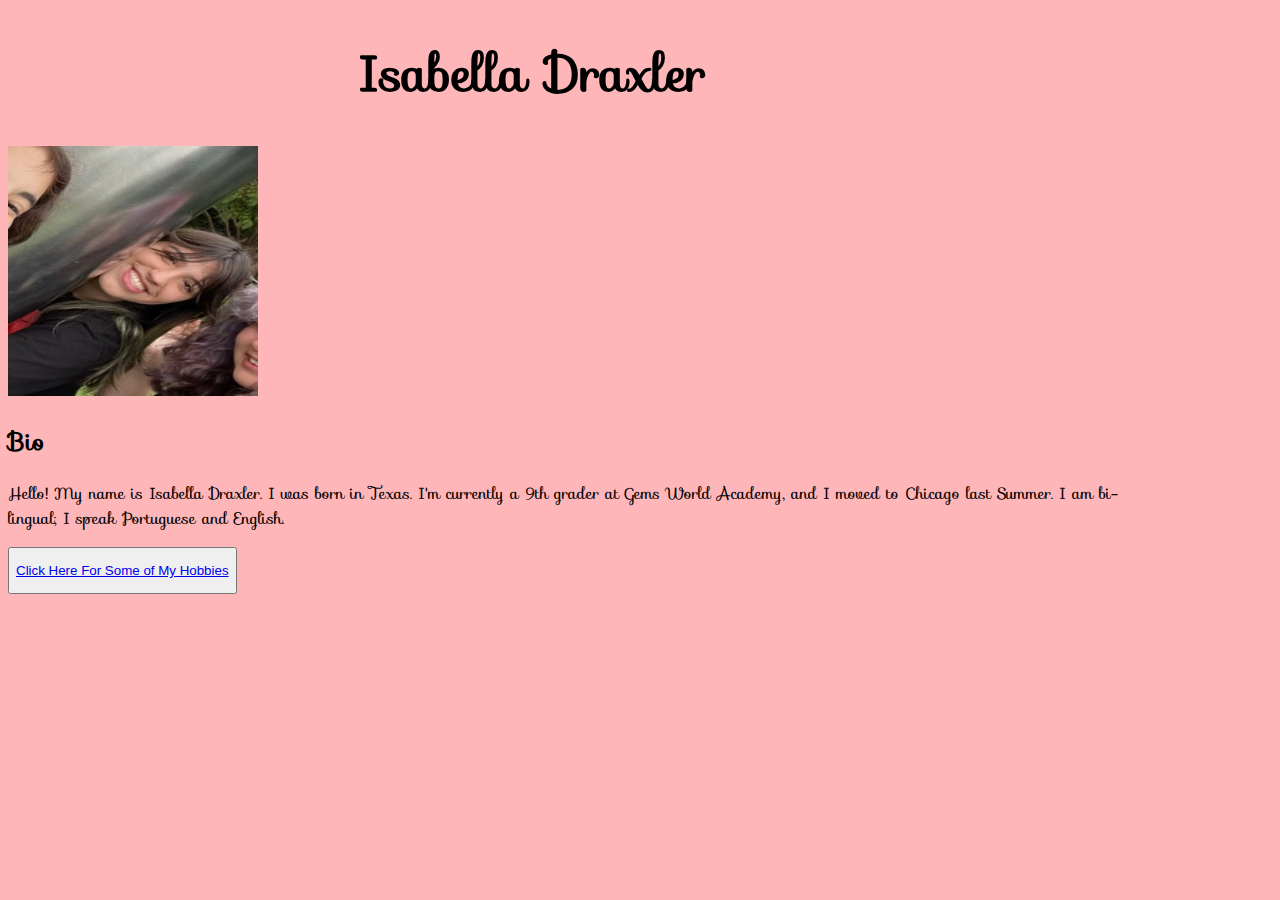
==== IndexFinal.html @ e8b99b26 "first upload" ====
<!DOCTYPE html>
<html>
<head>
<title>About Me</title>
<link href="main.css" rel="stylesheet" type="text/css">
<link rel="stylesheet" href="https://fonts.googleapis.com/css?family=Sofia">
</head>
<style>
body {
  font-family: "Sofia", sans-serif;
}
</style>
<body>
	<h1>Isabella Draxler</h1>
	<div class="grid-container">
		<div class=grid=item grid-item-1>
		<img src="about-me.jpeg" height=250px width=250px alt=picture of myself>
	</div>
	<div class=grid-item grid-item-2>
		<h2>Bio</h2>
	<p> Hello! My name is Isabella Draxler. I was born in Texas. I'm currently a 9th grader at Gems World Academy, and I moved to Chicago last Summer. I am bi-lingual; I speak Portuguese and English.</p>
</div>
		<div class=grid-item grid-item-3>
			<button><p><a href="file:///Users/bella/Desktop/My/indexhobbies.html">Click Here For Some of My Hobbies</a></p></button>
		</div>
	</div>
	</body>
	</html>
---- main.css ----
main.css
body {
  font-family: "Sofia", sans-serif;
}
body{background-color: #ffb6b9;}
h1{ font-size: 50px; }
.a{display: grid;
	grid-template-columns: auto auto; }
	h1{ padding-left: 350px; }
	button{ color: #ffb6b9; }
	body{margin-right: 150px;}
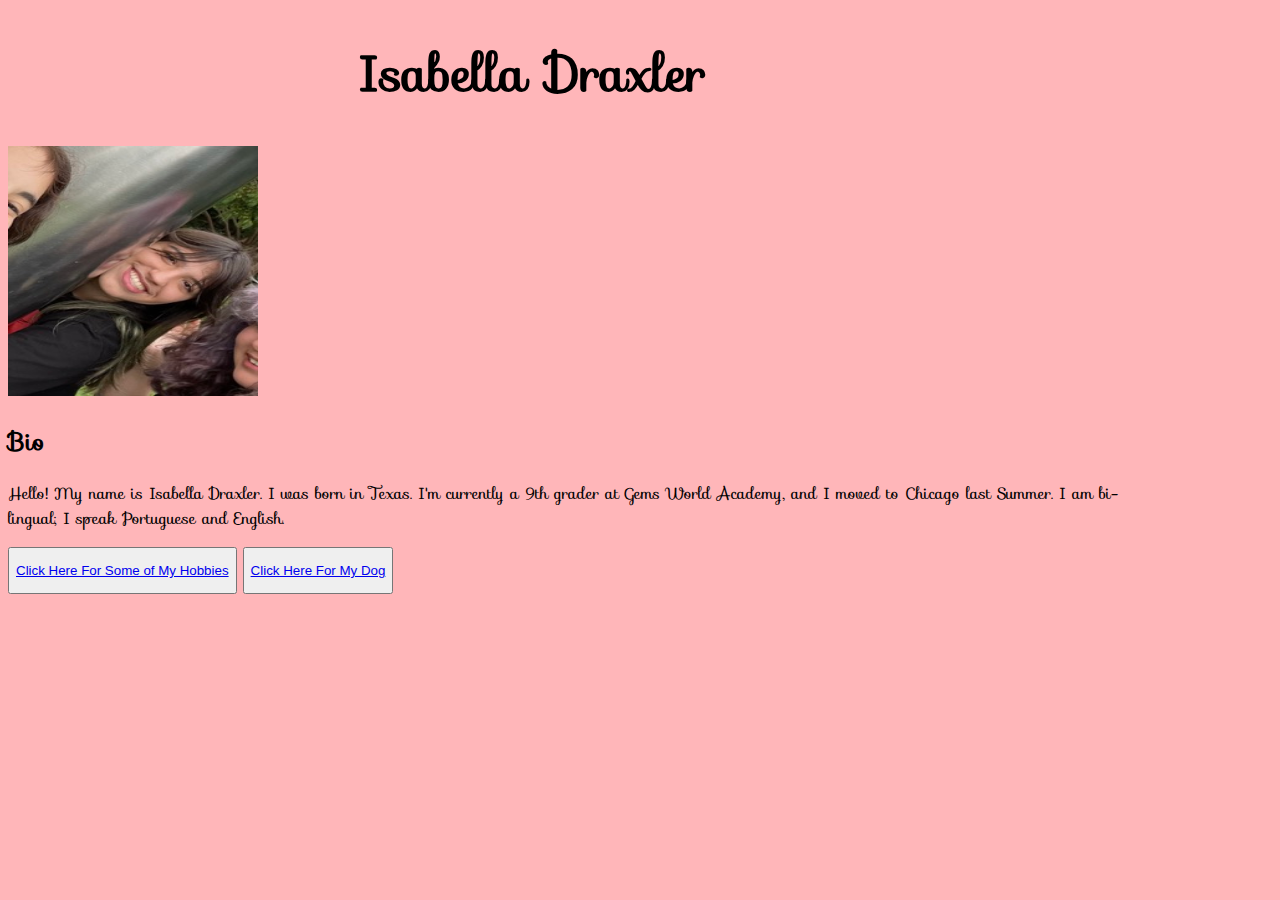
==== commit 63c5a295: "Links and background" ====
--- a/IndexFinal.html
+++ b/IndexFinal.html
@@ -22,7 +22,8 @@
 	<p> Hello! My name is Isabella Draxler. I was born in Texas. I'm currently a 9th grader at Gems World Academy, and I moved to Chicago last Summer. I am bi-lingual; I speak Portuguese and English.</p>
 </div>
 		<div class=grid-item grid-item-3>
-			<button><p><a href="file:///Users/bella/Desktop/My/indexhobbies.html">Click Here For Some of My Hobbies</a></p></button>
+			<button><p><a href="file:///Users/bella/Desktop/My/dementedchickens.github.io/indexhobbies.html">Click Here For Some of My Hobbies</a></p></button>
+			<button> <p><a href="file:///Users/bella/Desktop/My/dementedchickens.github.io/molly.html">Click Here For My Dog</a></p></button>
 		</div>
 	</div>
 	</body>
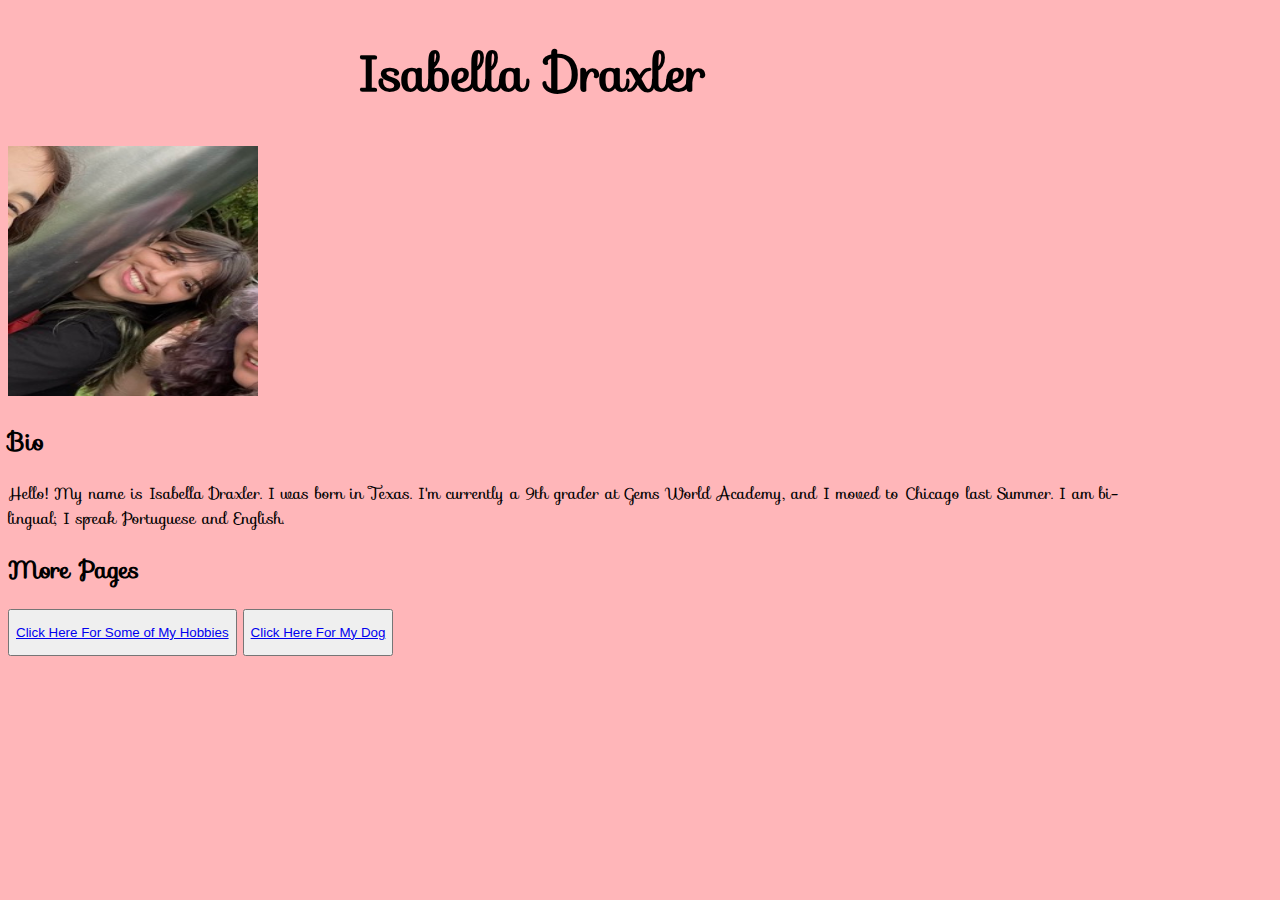
==== commit 9f67aa9d: "Pictures and Aesthtics" ====
--- a/IndexFinal.html
+++ b/IndexFinal.html
@@ -22,6 +22,7 @@
 	<p> Hello! My name is Isabella Draxler. I was born in Texas. I'm currently a 9th grader at Gems World Academy, and I moved to Chicago last Summer. I am bi-lingual; I speak Portuguese and English.</p>
 </div>
 		<div class=grid-item grid-item-3>
+			<h2>More Pages</h2>
 			<button><p><a href="file:///Users/bella/Desktop/My/dementedchickens.github.io/indexhobbies.html">Click Here For Some of My Hobbies</a></p></button>
 			<button> <p><a href="file:///Users/bella/Desktop/My/dementedchickens.github.io/molly.html">Click Here For My Dog</a></p></button>
 		</div>
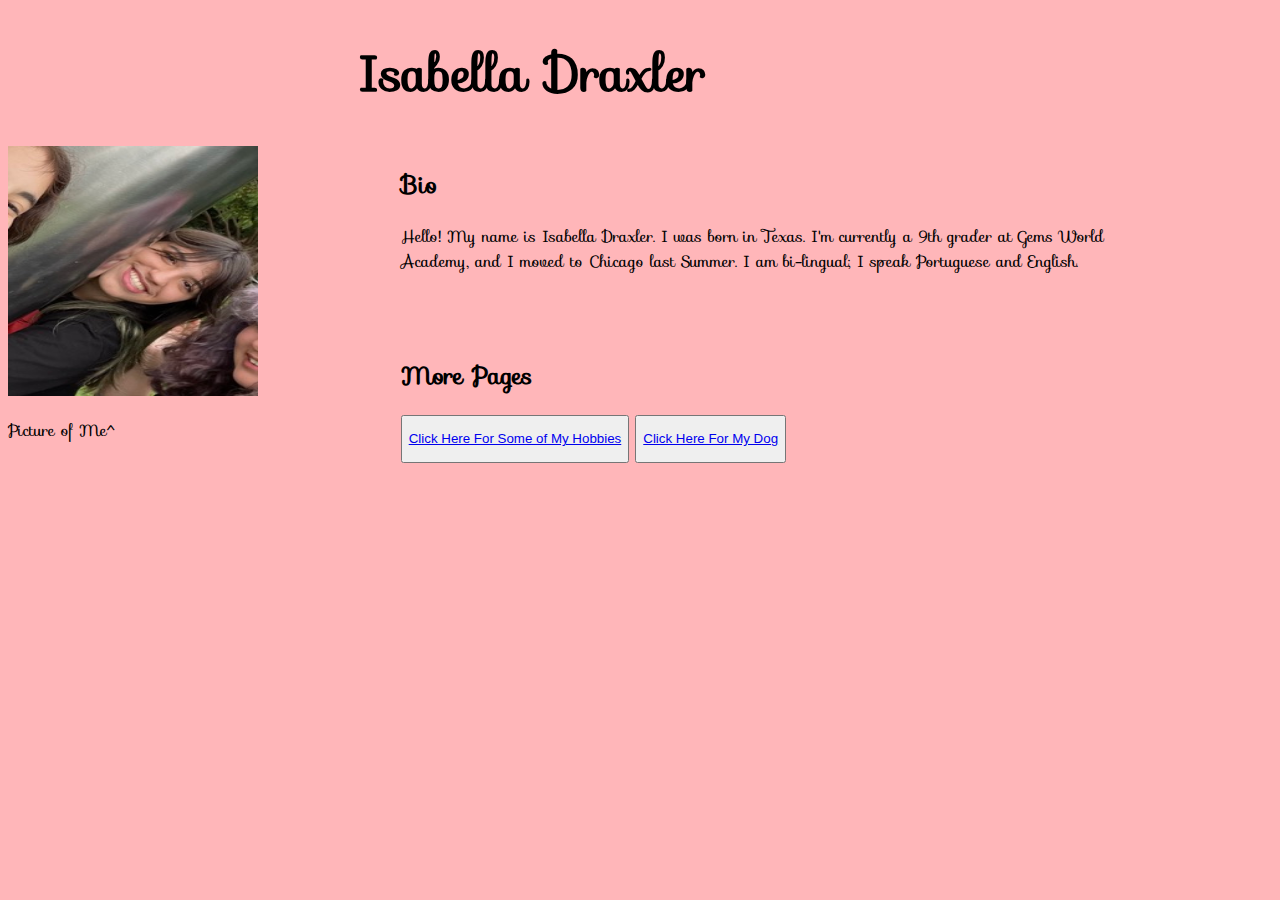
==== commit 7ea46d77: "Lots of Stuff" ====
--- a/IndexFinal.html
+++ b/IndexFinal.html
@@ -14,14 +14,17 @@
 <body>
 	<h1>Isabella Draxler</h1>
 	<div class="grid-container">
-		<div class=grid=item grid-item-1>
+		<div class= "grid-item-1">
 		<img src="about-me.jpeg" height=250px width=250px alt=picture of myself>
-	</div>
-	<div class=grid-item grid-item-2>
+		</div>
+		<div class="grid-item-2">
 		<h2>Bio</h2>
 	<p> Hello! My name is Isabella Draxler. I was born in Texas. I'm currently a 9th grader at Gems World Academy, and I moved to Chicago last Summer. I am bi-lingual; I speak Portuguese and English.</p>
 </div>
-		<div class=grid-item grid-item-3>
+<div class="grid-item-3">
+	<p>Picture of Me^</p>
+</div>
+		<div class="grid-item-4">
 			<h2>More Pages</h2>
 			<button><p><a href="file:///Users/bella/Desktop/My/dementedchickens.github.io/indexhobbies.html">Click Here For Some of My Hobbies</a></p></button>
 			<button> <p><a href="file:///Users/bella/Desktop/My/dementedchickens.github.io/molly.html">Click Here For My Dog</a></p></button>
--- a/main.css
+++ b/main.css
@@ -4,8 +4,10 @@
 }
 body{background-color: #ffb6b9;}
 h1{ font-size: 50px; }
-.a{display: grid;
-	grid-template-columns: auto auto; }
+.grid-container{display: grid;
+	grid-template-columns: 35% 65%;
+	grid-template-rows: 50% 50%;}
 	h1{ padding-left: 350px; }
 	button{ color: #ffb6b9; }
-	body{margin-right: 150px;}+	body{margin-right: 150px;}
+.grid-item-3{padding-top: 65px;}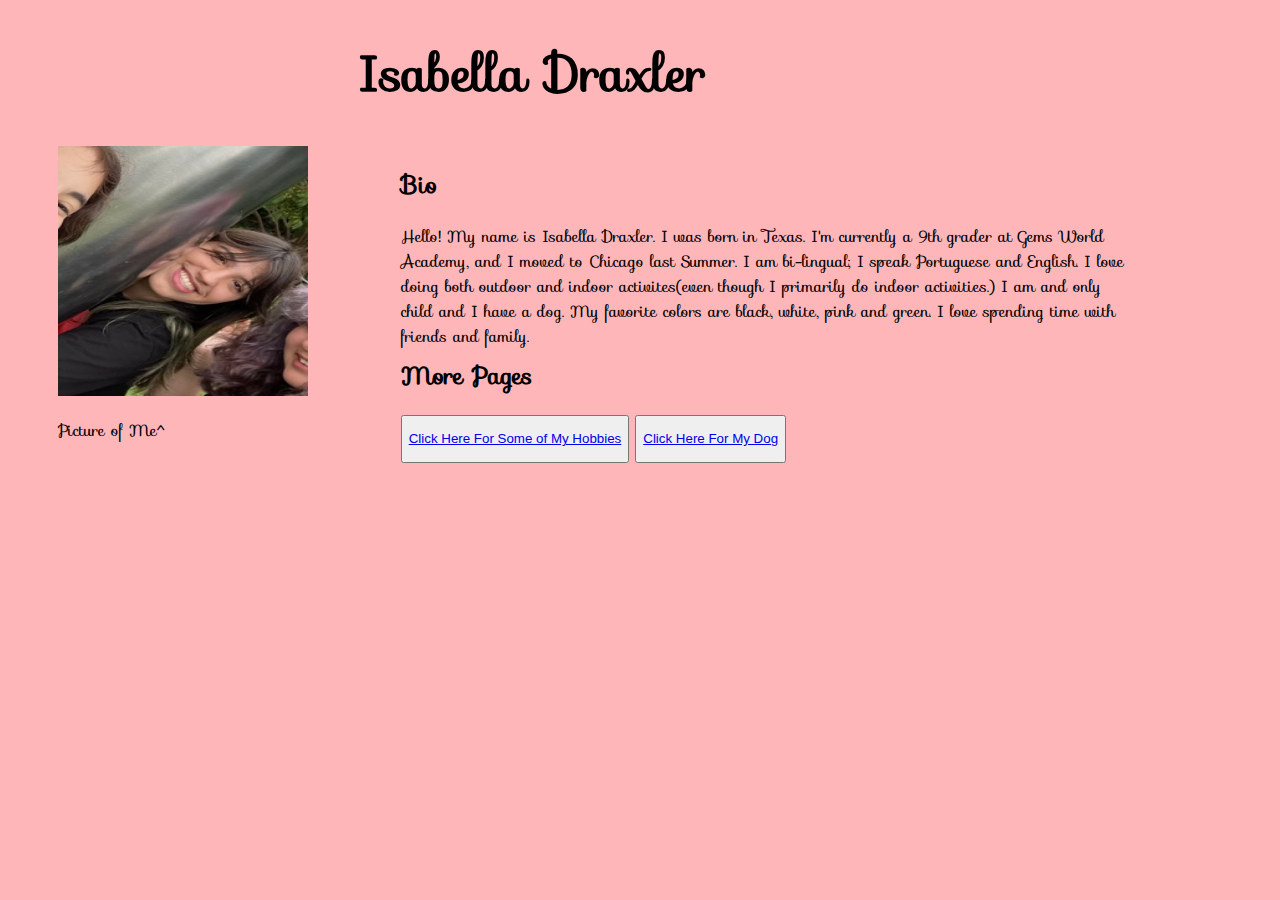
==== commit 3a199dd5: "Added stuff" ====
--- a/IndexFinal.html
+++ b/IndexFinal.html
@@ -2,7 +2,7 @@
 <!DOCTYPE html>
 <html>
 <head>
-<title>About Me</title>
+<title>About Isabella Draxler</title>
 <link href="main.css" rel="stylesheet" type="text/css">
 <link rel="stylesheet" href="https://fonts.googleapis.com/css?family=Sofia">
 </head>
@@ -19,7 +19,8 @@
 		</div>
 		<div class="grid-item-2">
 		<h2>Bio</h2>
-	<p> Hello! My name is Isabella Draxler. I was born in Texas. I'm currently a 9th grader at Gems World Academy, and I moved to Chicago last Summer. I am bi-lingual; I speak Portuguese and English.</p>
+	<p> Hello! My name is Isabella Draxler. I was born in Texas. I'm currently a 9th grader at Gems World Academy, and I moved to Chicago last Summer. I am bi-lingual; I speak Portuguese and English. I love doing both outdoor and indoor activites(even though I primarily do indoor activities.) I am and only child and I have a dog. My favorite colors are black, white, pink and green. I love spending time with friends and family.
+	</p>
 </div>
 <div class="grid-item-3">
 	<p>Picture of Me^</p>
--- a/main.css
+++ b/main.css
@@ -10,4 +10,6 @@
 	h1{ padding-left: 350px; }
 	button{ color: #ffb6b9; }
 	body{margin-right: 150px;}
-.grid-item-3{padding-top: 65px;}+.grid-item-3{padding-top: 65px;
+padding-left: 50px;}
+.grid-item-1{padding-left: 50px;}